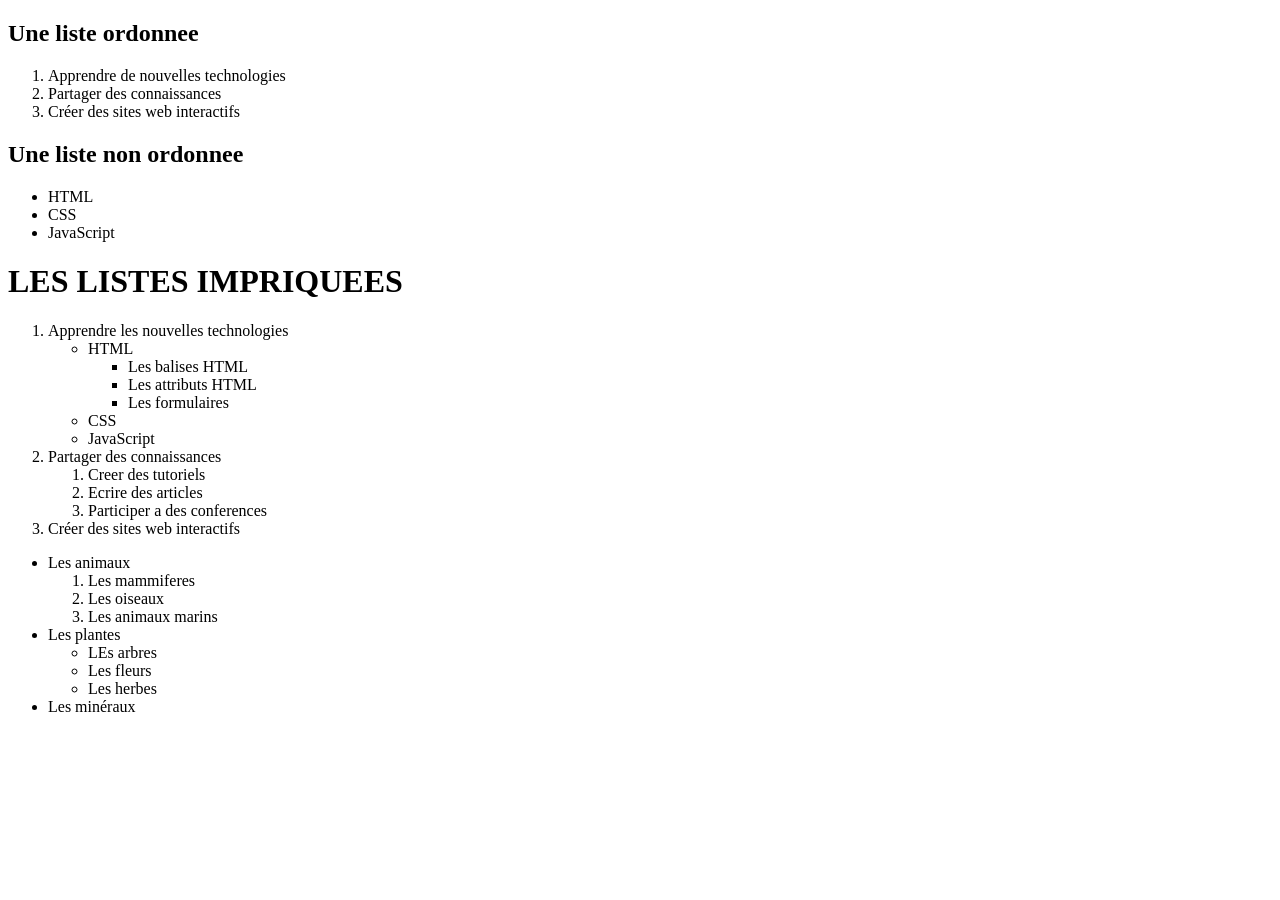
==== index.html @ 8d3f80cf "first commit" ====
<!doctype html>
<html>
  <head>
    <title>Mon premier site web</title>
    <meta charset="UTF-8" />
    <meta name="viewport" content="width=device-width" , initial-scale="1.0" />
    <meta
      name="description"
      content="Afrix Global accélère les compétences digitales en Afrique via des formations, du mentoring et des services tech."
    />
    <meta
      name="keywords"
      content="service technologique, formation, community manager"
    />
    <meta name="author" content="Amani samy" />
    <link rel="icon" type="image/png" href="afrix.png" />

    <!-- si l'image a l'extension .ico -->
    <link rel="icon" href="favicon.ico" />
  </head>
  <body>
    <!-- <h1>Bienvenue sur mon site web</h1>
    <p>
      <b>Ce site est un exemple de page HTML simple.</b> Vous pouvez ajouter du texte,
      des images, des liens et d'autres éléments pour <strong>céer votre propre site</strong>
      web.
    </p>
    <h2>À propos de moi</h2>
    <p>
      <i>Je suis un développeur web</i> passionné par <u>la création de sites web</u>
      interactifs et conviviaux. J'aime <del>apprendre de nouvelles technologies</del> et
      partager <mark>connaissances avec les autres.</mark> 
    </p> -->
    <h2>Une liste ordonnee</h2>
    <ol>
        <li>Apprendre de nouvelles technologies</li>
        <li>Partager des connaissances</li>
        <li>Créer des sites web interactifs</li>
    </ol>

    <h2>Une liste non ordonnee</h2>
    <ul>
        <li>HTML</li>
        <li>CSS</li>
        <li>JavaScript</li>
    </ul>
    <h1>LES LISTES IMPRIQUEES</h1>
    <ol>
        <li>Apprendre les nouvelles technologies</li>
        <ul>
            <li>HTML</li>
            <ul>
                <li>Les balises HTML</li>
                <li>Les attributs HTML</li>
                <li>Les formulaires</li>
            </ul>
            <li>CSS</li>
            <li>JavaScript</li>
        </ul>
        <li>Partager des connaissances</li>
        <ol>
            <li>Creer des tutoriels</li>
            <li>Ecrire des articles</li>
            <li>Participer a des conferences</li>
        </ol>
        <li>Créer des sites web interactifs</li>
    </ol>

    <ul>
        <li>Les animaux</li>
        <ol>
            <li>Les mammiferes</li>
            <li>Les oiseaux</li>
            <li>Les animaux marins</li>
        </ol>
        <li>Les plantes</li>
        <ul>
            <li>LEs arbres</li>
            <li>Les fleurs</li>
            <li>Les herbes</li>
        </ul>
        <li>Les minéraux</li>
    </ul>
  </body>
</html>
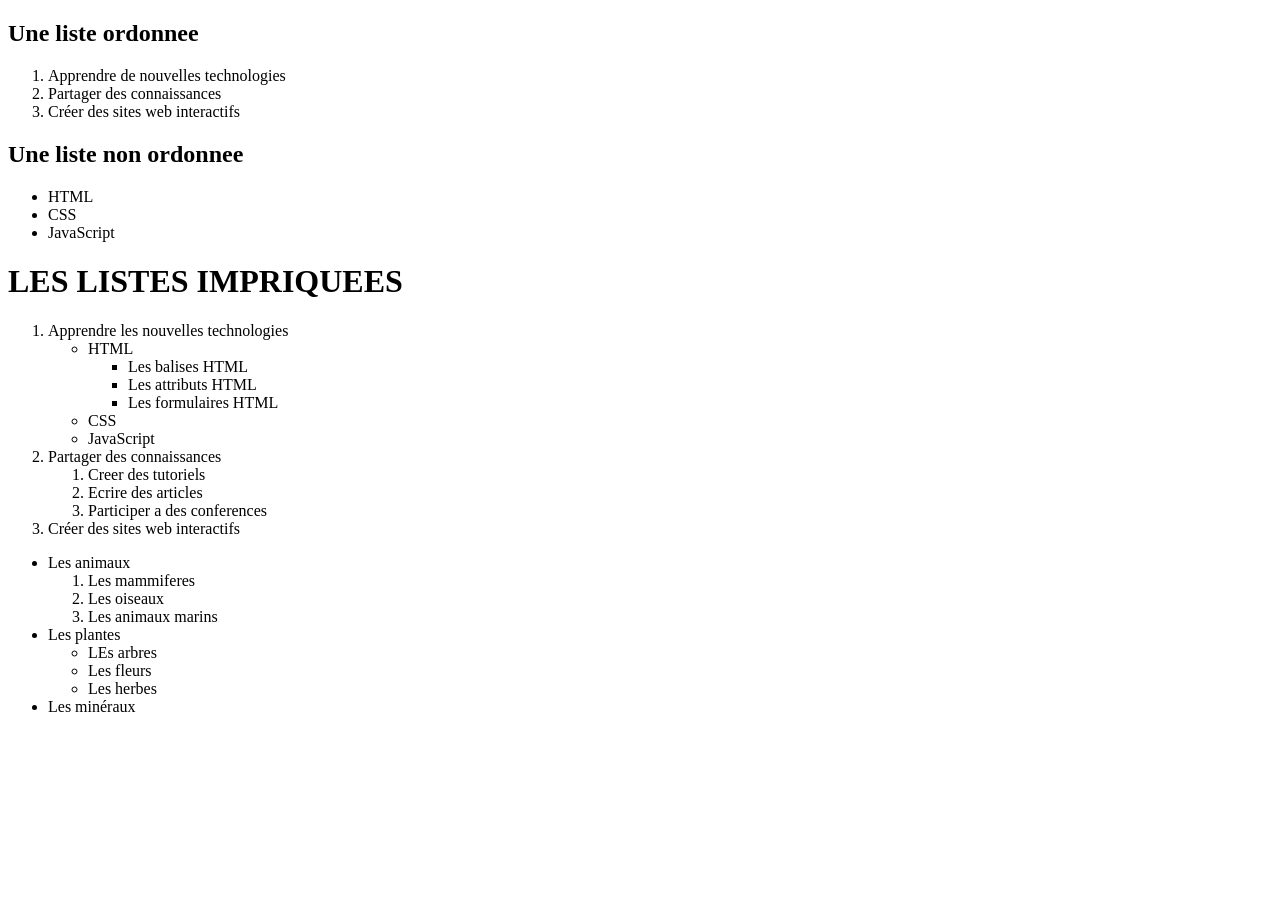
==== commit 1ef8b308: "modify my page" ====
--- a/index.html
+++ b/index.html
@@ -52,7 +52,7 @@
             <ul>
                 <li>Les balises HTML</li>
                 <li>Les attributs HTML</li>
-                <li>Les formulaires</li>
+                <li>Les formulaires HTML</li>
             </ul>
             <li>CSS</li>
             <li>JavaScript</li>
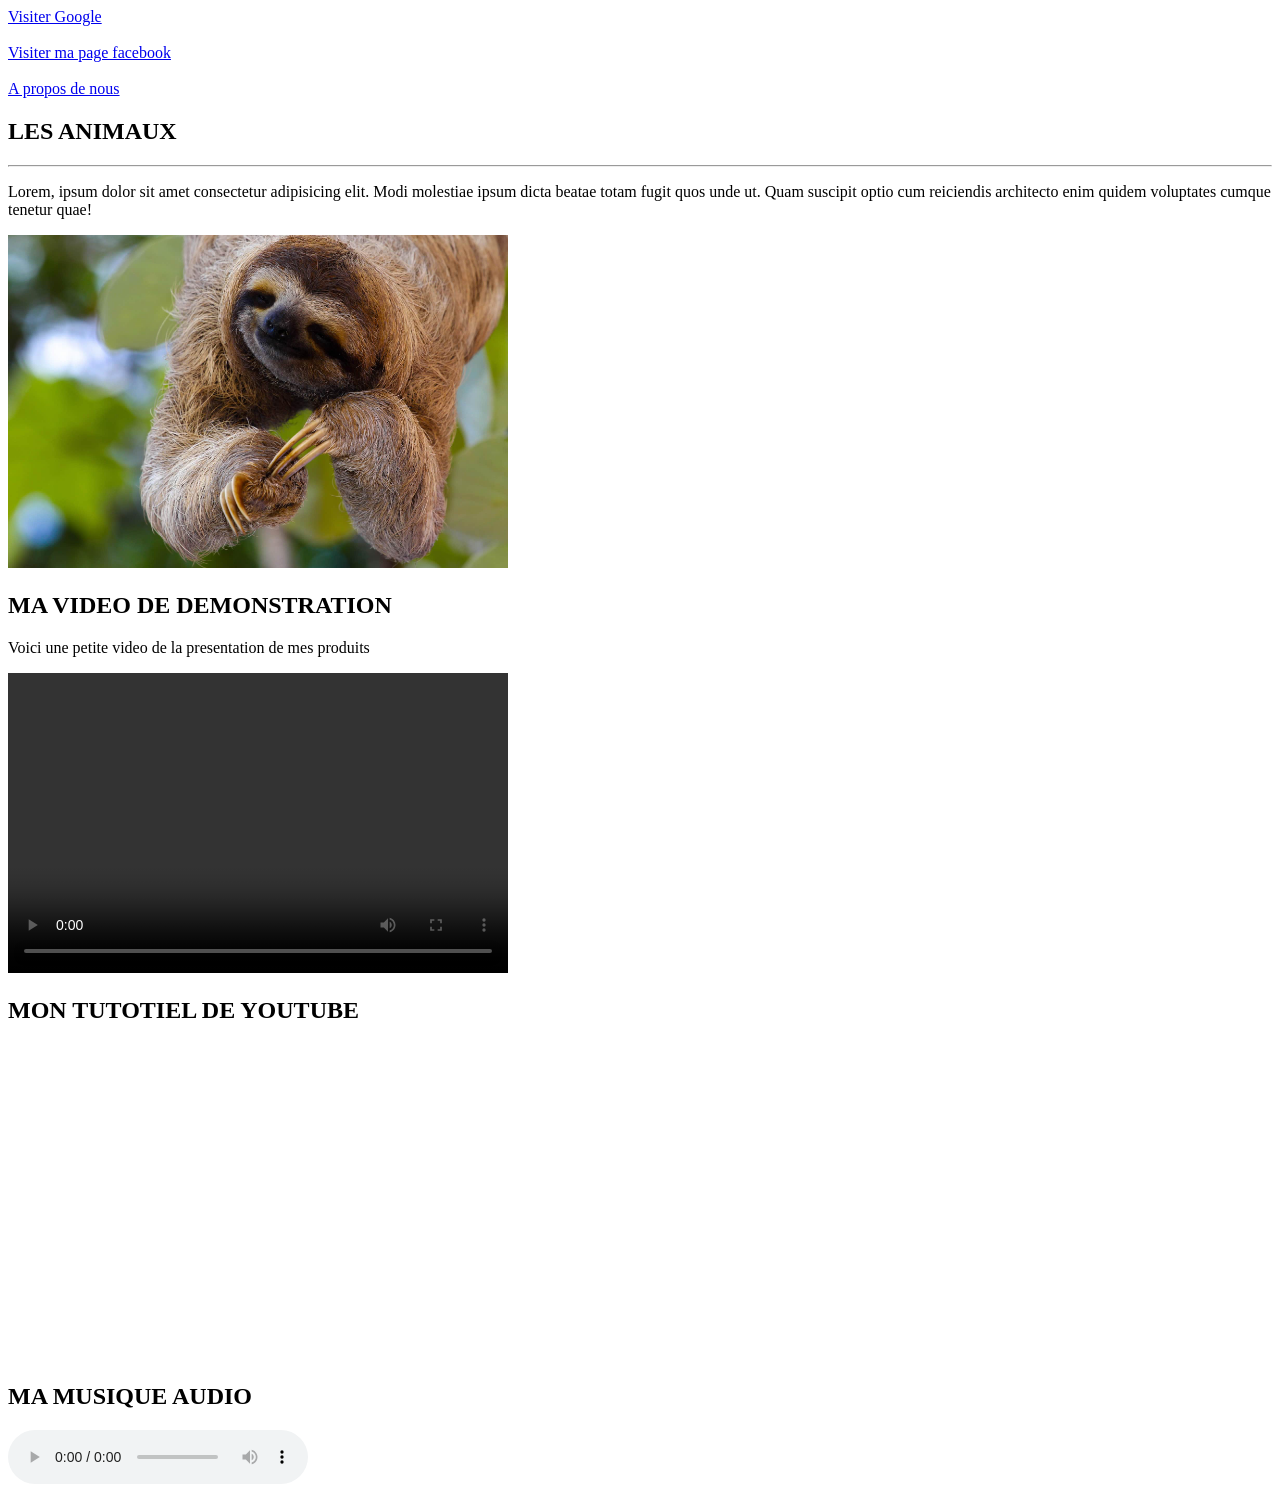
==== commit 2175285c: "html notions" ====
--- a/index.html
+++ b/index.html
@@ -31,7 +31,7 @@
       interactifs et conviviaux. J'aime <del>apprendre de nouvelles technologies</del> et
       partager <mark>connaissances avec les autres.</mark> 
     </p> -->
-    <h2>Une liste ordonnee</h2>
+    <!-- <h2>Une liste ordonnee</h2>
     <ol>
         <li>Apprendre de nouvelles technologies</li>
         <li>Partager des connaissances</li>
@@ -80,6 +80,36 @@
             <li>Les herbes</li>
         </ul>
         <li>Les minéraux</li>
-    </ul>
+    </ul> -->
+
+    <a href="https://www.google.com" target="_blank">Visiter Google</a>
+    <br><br>
+    <a href="https://www.facebook.com/amanitunga.samuel" target="_blank">Visiter ma page facebook</a>
+    <br><br>
+    <a href="./about.html">A propos de nous</a>
+    <h2>LES ANIMAUX</h2>
+    <hr>
+    <p>Lorem, ipsum dolor sit amet consectetur adipisicing
+       elit. Modi molestiae ipsum dicta beatae totam fugit
+        quos unde ut. Quam suscipit optio cum reiciendis 
+        architecto enim quidem voluptates cumque tenetur 
+        quae!
+    </p>
+    <img src="./images/animal.jpg" alt="mon image" width="500px">
+    <h2>MA VIDEO DE DEMONSTRATION</h2>
+    <p>Voici une petite video de la presentation de mes produits</p>
+    <video width="500" height="300" controls>
+        <source src="./MES VIDEOS/VIDEO DESKTOP.mp4" type="video/mp4">
+        Votre navigateur ne supporte pas la lecture des videos
+    </video>
+
+  <h2>MON TUTOTIEL DE YOUTUBE</h2>
+  <iframe width="560" height="315" src="https://www.youtube.com/embed/p6uF-p_x94k?si=r2s3LvJt7TAolrTw" title="YouTube video player" frameborder="0" allow="accelerometer; autoplay; clipboard-write; encrypted-media; gyroscope; picture-in-picture; web-share" referrerpolicy="strict-origin-when-cross-origin" allowfullscreen></iframe>
+
+  <h2>MA MUSIQUE AUDIO</h2>
+  <audio controls>
+    <source src="./MES VIDEOS/VIDEO DESKTOP.mp4" type="audio/mpeg">
+    Votre navigateur ne supporte pas la lecture des fichiers audio.
+  </audio>
   </body>
 </html>
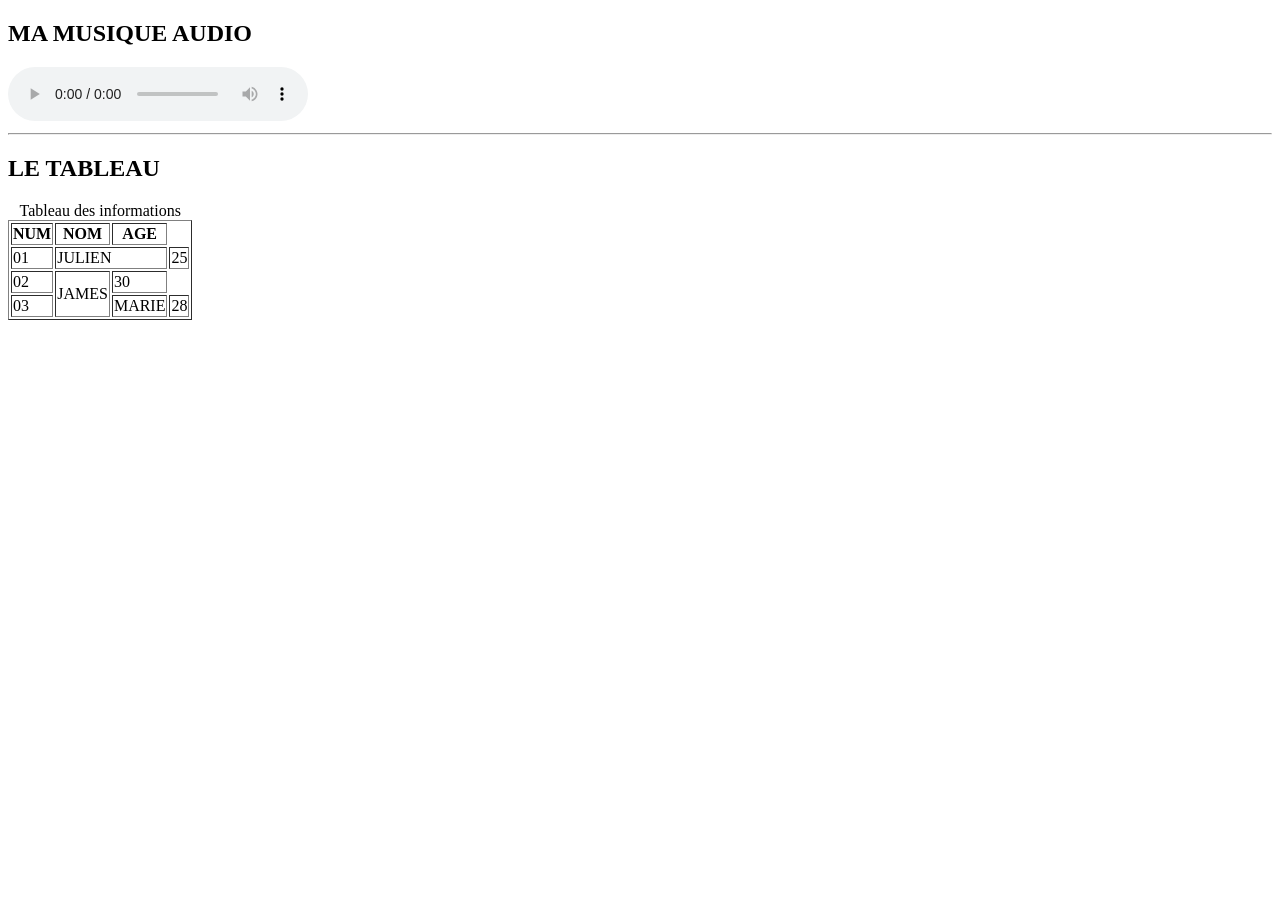
==== commit c536d02a: "add table" ====
--- a/index.html
+++ b/index.html
@@ -82,11 +82,12 @@
         <li>Les minéraux</li>
     </ul> -->
 
-    <a href="https://www.google.com" target="_blank">Visiter Google</a>
+    <!-- <a href="https://www.google.com" target="_blank">Visiter Google</a>
     <br><br>
     <a href="https://www.facebook.com/amanitunga.samuel" target="_blank">Visiter ma page facebook</a>
     <br><br>
     <a href="./about.html">A propos de nous</a>
+    <a href="mailto:amanitungasamuel@gmail.com">Me contacter par email</a>
     <h2>LES ANIMAUX</h2>
     <hr>
     <p>Lorem, ipsum dolor sit amet consectetur adipisicing
@@ -97,19 +98,44 @@
     </p>
     <img src="./images/animal.jpg" alt="mon image" width="500px">
     <h2>MA VIDEO DE DEMONSTRATION</h2>
-    <p>Voici une petite video de la presentation de mes produits</p>
-    <video width="500" height="300" controls>
+    <p>Voici une petite video de la presentation de mes produits</p> -->
+    <!-- <video width="500" height="300" controls>
         <source src="./MES VIDEOS/VIDEO DESKTOP.mp4" type="video/mp4">
         Votre navigateur ne supporte pas la lecture des videos
     </video>
 
   <h2>MON TUTOTIEL DE YOUTUBE</h2>
-  <iframe width="560" height="315" src="https://www.youtube.com/embed/p6uF-p_x94k?si=r2s3LvJt7TAolrTw" title="YouTube video player" frameborder="0" allow="accelerometer; autoplay; clipboard-write; encrypted-media; gyroscope; picture-in-picture; web-share" referrerpolicy="strict-origin-when-cross-origin" allowfullscreen></iframe>
+  <iframe width="560" height="315" src="https://www.youtube.com/embed/p6uF-p_x94k?si=r2s3LvJt7TAolrTw" title="YouTube video player" frameborder="0" allow="accelerometer; autoplay; clipboard-write; encrypted-media; gyroscope; picture-in-picture; web-share" referrerpolicy="strict-origin-when-cross-origin" allowfullscreen></iframe> -->
 
   <h2>MA MUSIQUE AUDIO</h2>
   <audio controls>
     <source src="./MES VIDEOS/VIDEO DESKTOP.mp4" type="audio/mpeg">
     Votre navigateur ne supporte pas la lecture des fichiers audio.
   </audio>
+  <hr>
+  <h2>LE TABLEAU</h2>
+  <table border="1">
+    <caption>Tableau des informations</caption>
+    <tr>
+      <th>NUM</th>
+      <th>NOM</th>
+      <th>AGE</th>
+    </tr>
+    <tr>
+      <td>01</td>
+      <td colspan="2">JULIEN</td>
+      <td>25</td>
+    </tr>
+    <tr>
+      <td>02</td>
+      <td rowspan="2">JAMES</td>
+      <td>30</td>
+    </tr>
+    <tr>
+      <td>03</td>
+      <td> MARIE</td>
+      <td>28</td>
+    </tr>
+  </table>
   </body>
 </html>
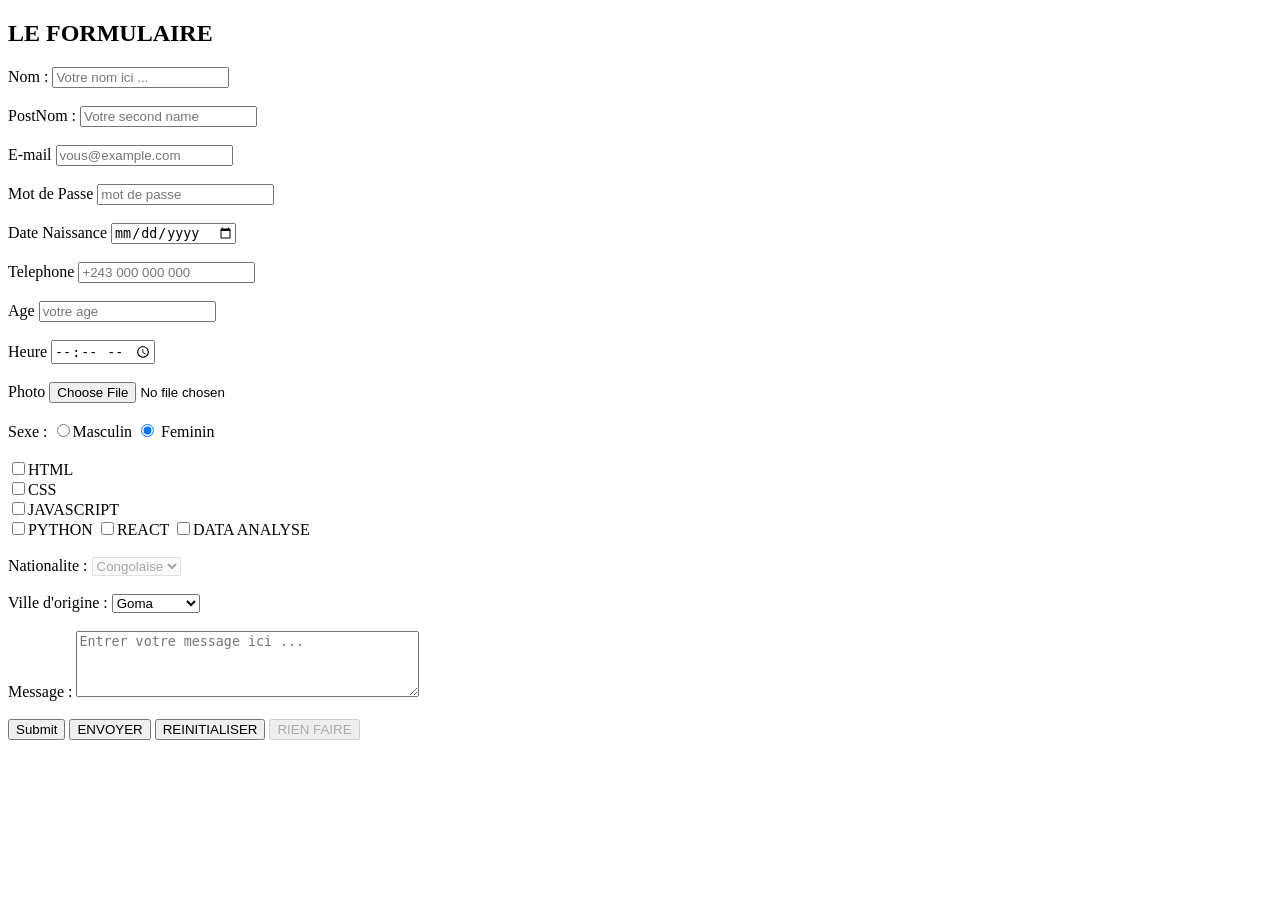
==== commit fc9dc0f9: "formulaire" ====
--- a/index.html
+++ b/index.html
@@ -107,12 +107,12 @@
   <h2>MON TUTOTIEL DE YOUTUBE</h2>
   <iframe width="560" height="315" src="https://www.youtube.com/embed/p6uF-p_x94k?si=r2s3LvJt7TAolrTw" title="YouTube video player" frameborder="0" allow="accelerometer; autoplay; clipboard-write; encrypted-media; gyroscope; picture-in-picture; web-share" referrerpolicy="strict-origin-when-cross-origin" allowfullscreen></iframe> -->
 
-  <h2>MA MUSIQUE AUDIO</h2>
+  <!-- <h2>MA MUSIQUE AUDIO</h2>
   <audio controls>
     <source src="./MES VIDEOS/VIDEO DESKTOP.mp4" type="audio/mpeg">
     Votre navigateur ne supporte pas la lecture des fichiers audio.
-  </audio>
-  <hr>
+  </audio> -->
+  <!-- <hr>
   <h2>LE TABLEAU</h2>
   <table border="1">
     <caption>Tableau des informations</caption>
@@ -122,7 +122,7 @@
       <th>AGE</th>
     </tr>
     <tr>
-      <td>01</td>
+      <td colspan="2">01</td>
       <td colspan="2">JULIEN</td>
       <td>25</td>
     </tr>
@@ -136,6 +136,96 @@
       <td> MARIE</td>
       <td>28</td>
     </tr>
-  </table>
+  </table>-->
+  <h2>LE FORMULAIRE</h2>
+  <!-- <form action="traitement.py">
+
+  </form> -->
+  <!-- <form method="get">
+    https://monsite.com?nom=julien
+  </form> -->
+  <!-- <form method="post">
+
+  </form> -->
+  <form>
+    <label for="nom">Nom : </label>
+    <input type="text" id="nom" placeholder="Votre nom ici ..." required> <br><br>
+    <label for="post">PostNom :</label>
+    <input type="text" id="post" placeholder="Votre second name" required> <br><br>
+    <label for="mail">E-mail</label>
+    <input type="email" id="mail" placeholder="vous@example.com" required> <br><br>
+    <label for="pass">Mot de Passe</label>
+    <input type="password" placeholder="mot de passe" required> <br><br>
+    <label for="">Date Naissance</label> 
+    <input type="date"> <br><br>
+    <label for="">Telephone</label>
+    <input type="tel" placeholder="+243 000 000 000"> <br><br>
+    <label for="">Age</label>
+    <input type="number" placeholder="votre age"> <br><br>
+    <label for="">Heure</label>
+    <input type="time"><br><br>
+    <label>Photo</label>
+    <input type="file"><br><br>
+    <label> Sexe :
+      <input type="radio" name="Sexe" value="M">Masculin
+    </label>
+    <label>
+      <input type="radio" name="Sexe" value="F" checked> Feminin 
+    </label><br><br>
+    <label>
+      <input type="checkbox" name="competences" value="html">HTML
+    </label><br>
+    <label>
+      <input type="checkbox">CSS
+    </label><br>
+    <label>
+      <input type="checkbox">JAVASCRIPT
+    </label><br>
+    <label>
+      <input type="checkbox">PYTHON
+    </label>
+    <label>
+      <input type="checkbox">REACT
+    </label>
+    <label>
+      <input type="checkbox">DATA ANALYSE
+    </label> <br><br>
+    <label for="">Nationalite :</label>
+    <!-- <select name="nationalite" id="nationalite" multiple></select> -->
+    <select name="nationalite" id="nationalite" disabled>
+      <option value="congolais">Congolaise</option>
+      <option value="burundais">Burundais</option>
+      <option value="rwandais">Rwandais</option>
+      <option value="canadien">Canadien</option>
+      <option value="congolais">Ougandais</option>
+      <option value="burundais">Europeen</option>
+      <option value="rwandais">Portugais</option>
+      <option value="canadien">Brezilien</option>
+    </select> <br><br>
+    <label for="">Ville d'origine :</label>
+    <select name="" id="">
+      <optgroup label="Nord-Kivu">
+        <option value="goma">Goma</option>
+        <option>Beni</option>
+        <option>Bunia</option>
+      </optgroup>
+      <optgroup label="Sud-Kivu">
+        <option >Bukavu</option>
+        <option value="uvira">Uvira</option>
+        <option>Essence</option>
+      </optgroup>
+      <optgroup label="Tanganyika">
+        <option>Kalemie</option>
+        <option>Passons</option>
+        <option>Sui</option>
+      </optgroup>
+    </select><br><br>
+    <label>Message :</label>
+    <textarea name="message" id="Message" rows="4" cols="40" placeholder="Entrer votre message ici ..."></textarea><br><br>
+    <input type="submit">
+    <button type="submit">ENVOYER</button>
+    <button type="reset">REINITIALISER</button>
+    <button type="button" disabled>RIEN FAIRE</button>
+  </form>
   </body>
 </html>
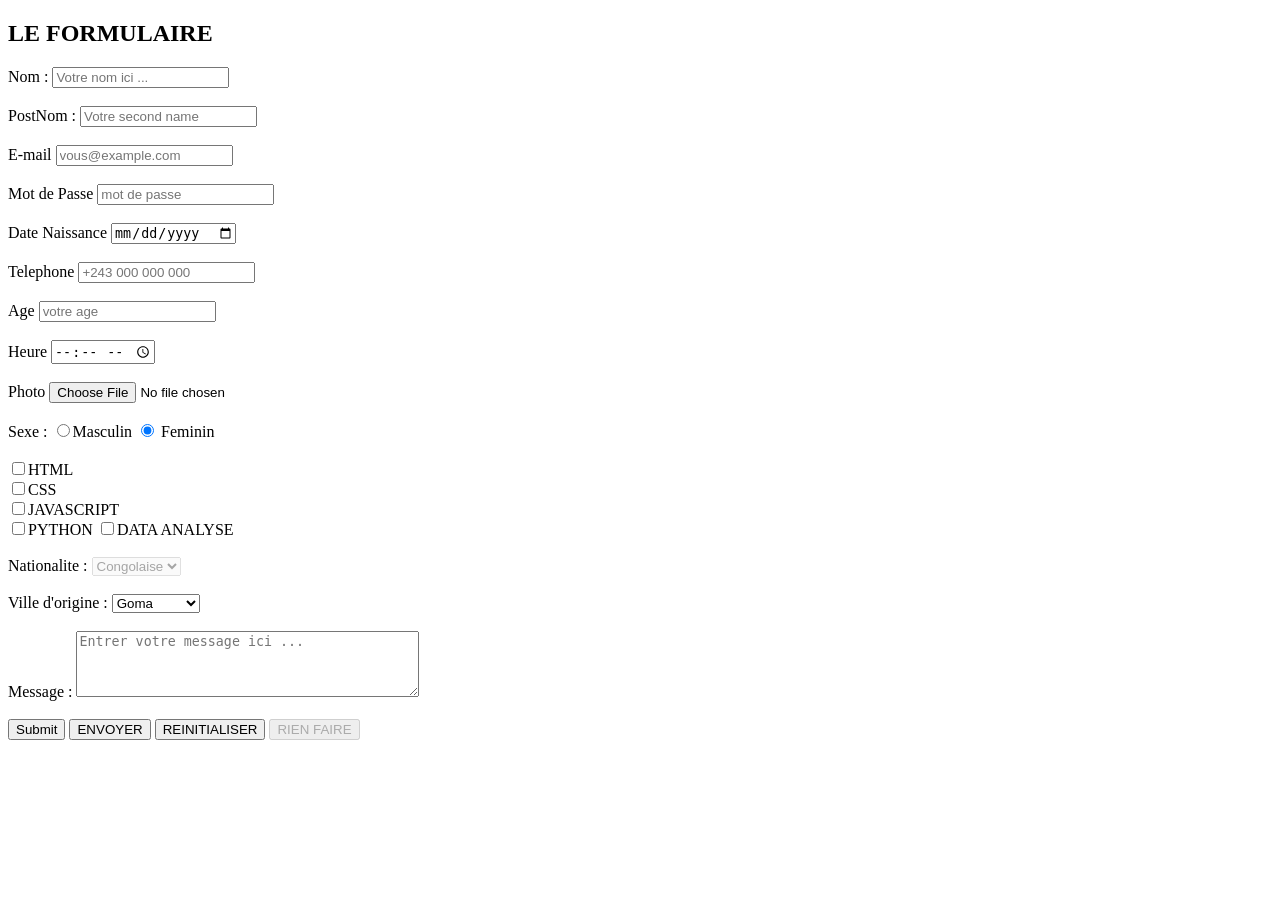
==== commit 18d21f41: "delete one input" ====
--- a/index.html
+++ b/index.html
@@ -184,9 +184,9 @@
     <label>
       <input type="checkbox">PYTHON
     </label>
-    <label>
+    <!-- <label>
       <input type="checkbox">REACT
-    </label>
+    </label> -->
     <label>
       <input type="checkbox">DATA ANALYSE
     </label> <br><br>
